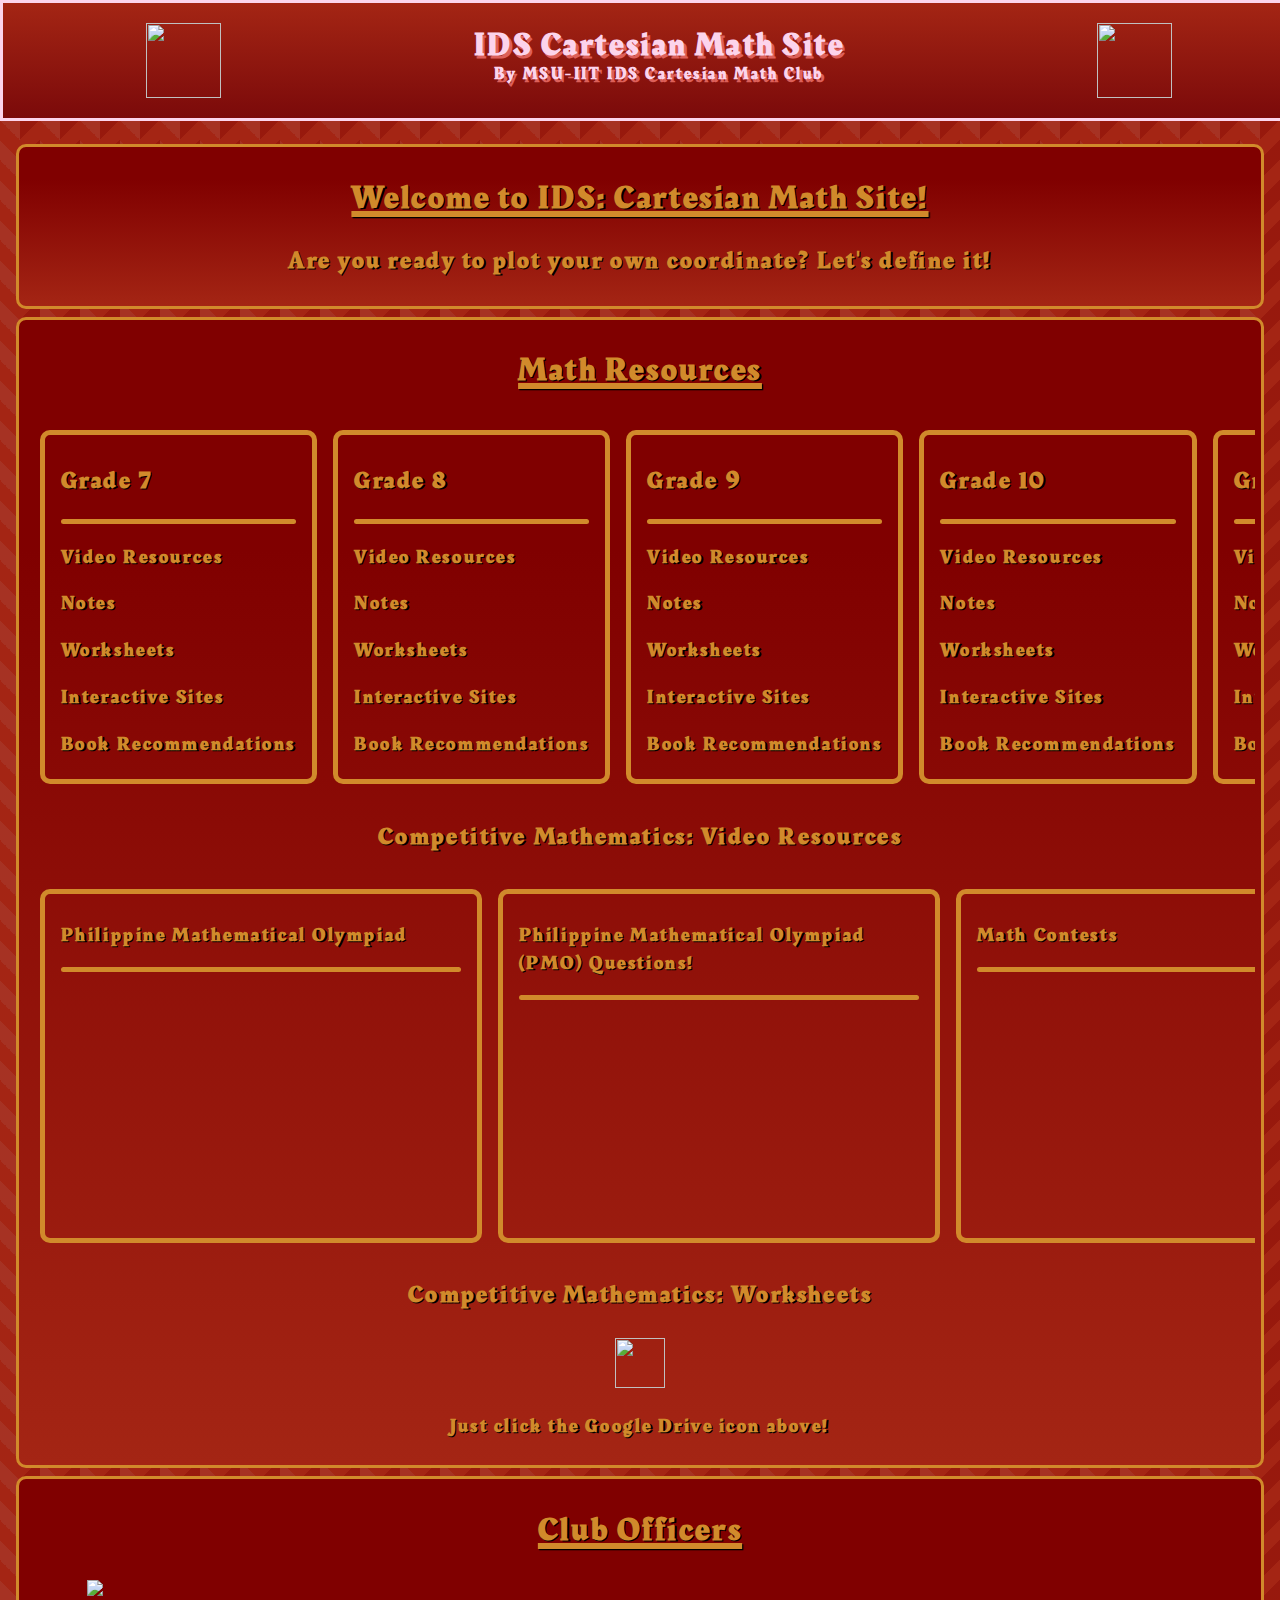
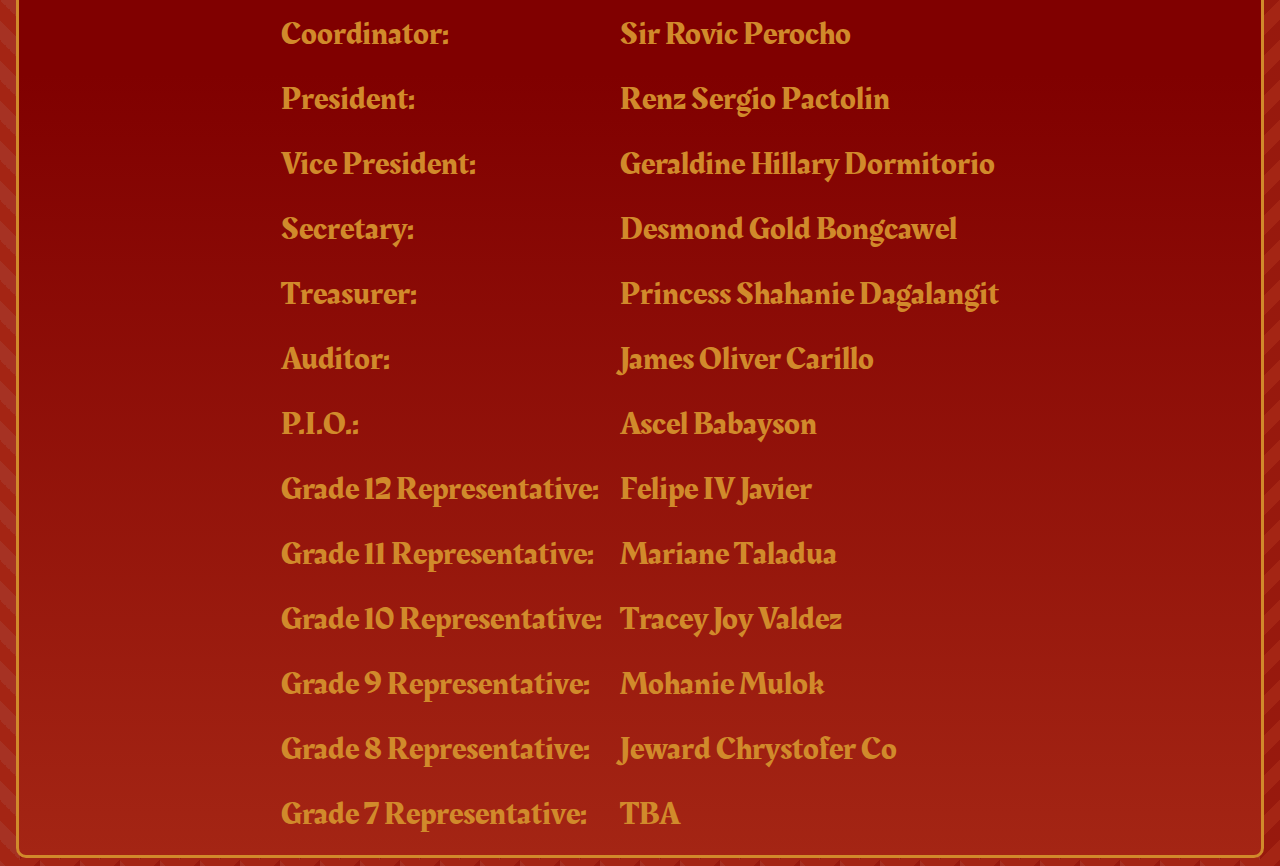
==== index.html @ 1ea78b2a "Create index.html" ====
<!DOCTYPE html>
<html>
<title>IDS Cartesian Math Site</title>
<head>
<link rel="icon" type="image/png" href="src/hornet-logo-tomato.png" />
<meta http-equiv='cache-control' content='no-cache' /> 
<meta http-equiv='expires' content='0' /> 
<meta http-equiv='pragma' content='no-cache' />
<style>
@import url('https://fonts.googleapis.com/css2?family=Barlow:wght@400;900&display=swap');
@import url('https://fonts.googleapis.com/css2?family=Rakkas&display=swap');

:root {
  --lighter-maroon-color: #A63223;
  --maroon-color: #A42514;
  --darker-maroon-color: #800000;
  --more-darker-maroon-color: #7B0A0A;
  --gold-color: #D18A2B;
}

body {
  margin: 0;
  background-color: var(--darker-maroon-color);
  background: 
  	linear-gradient(135deg, #80000055 25%, transparent 25%) 
     -20px 0/ 40px 40px, 
    linear-gradient(225deg, #A63223 25%, transparent 25%) 
     -20px 0/ 40px 40px, 
    linear-gradient(315deg, #80000055 25%, transparent 25%) 
     0px 0/ 40px 40px, 
    linear-gradient(45deg, #A63223 25%, #A42514 25%) 
     0px 0/ 40px 40px;
}

/* width */
::-webkit-scrollbar {
  width: 12px;
}

/* Track */
::-webkit-scrollbar-track {
  background-color: var(--maroon-color);
}
 
/* Handle */
::-webkit-scrollbar-thumb {
  border-radius: 3px;
  background: pink; 
}

/* Handle on hover */
::-webkit-scrollbar-thumb:hover {
  background: #FDE3F3; 
  border: 2px solid pink;
}

::selection {
  color: white;
  background: tomato;
}

.header {
  position: fixed;
  top: 0;
  width: 100%;
  padding: 10px 16px;
  background-color: var(--maroon-color);
  background-image: 
    linear-gradient(var(--maroon-color), var(--more-darker-maroon-color));
  border: 3px solid #FCD4EC;
  display: flex;
  justify-content: space-around;
  align-items: center;
  line-height: 150%;
}

.header h1 {
  font-family: 'Rakkas', sans-serif;
  color: #FCD4EC;
  text-align: center;
  letter-spacing: 0.2vw;
  text-shadow: 0.2vw 0.2vw #DC605A;
}

.header h1 span {
  font-size: 50%;
  margin: 0;
  padding: 0;
}

.content {
  margin-top: 9rem;
  margin-left: 1rem;
  margin-right: 1rem;
}

.content .section {
  padding: 0.4rem;
  border-radius: 10px;
  border: 3px solid var(--gold-color);
  background-image: 
    linear-gradient(var(--darker-maroon-color) 20%, var(--maroon-color));
  margin-top: 0.5rem;
  margin-bottom: 0.5rem;
  color: #DC605A;
  font-family: 'Rakkas', sans-serif;
}

.content .section .hscroll-menu {
  padding: 0.4rem;
  border-radius: 10px;
  margin-top: 0.5rem;
  margin-bottom: 0.5rem;
  overflow: auto;
  white-space: nowrap;
  display: flex;
  align-items: center;
}

.content .section .hscroll-menu .hscroll-menu-item {
  width: 25rem;
  height: 20rem;
  display: inline-block;
  padding: 0.5rem 1rem 1rem 1rem;
  border-radius: 10px;
  border: 5px solid var(--gold-color);
  margin: 0.5rem;
}

.content .section iframe {
  display: block;
}

.content .section table {
  margin-left: auto;
  margin-right: auto;
}

.content .section table td {
  padding: 0.5rem;
  color: var(--gold-color);
  font-size: 200%;
}

.content h1 {
  color: #D18A2B;
  letter-spacing: 0.2vw;
  text-shadow: 0.1vw 0.1vw black;
  text-decoration: underline;
  text-decoration-thickness: 20%;
}

.content hr {
  background-color: #D18A2B;
  border-width: 0;
  height: 5px;
  border-radius: 10px;
}

.content h2 {
  color: #D18A2B;
  letter-spacing: 0.2vw;
  text-shadow: 0.1vw 0.1vw black;
}

.content h3 {
  color: #D18A2B;
  letter-spacing: 0.2vw;
  text-shadow: 0.1vw 0.1vw black;
}

.content img {
  display: block;
  margin: 0 auto;
  max-height: 100%;
  max-width: 90%;
  padding: 5px;
  border-radius: 1%;
}

</style>
</head>
<body>

<div class="header">
  <img src="src/hornet-logo-pinker.png" width="75" height="75" />
  <h1>
    IDS Cartesian Math Site
    <br>
    <span>By MSU-IIT IDS Cartesian Math Club</span>
  </h1>
  <img src="src/hornet-logo-pinker.png" width="75" height="75" />
</div>

<div class="content">

<div class="section">
<h1 align="center">Welcome to IDS: Cartesian Math Site!</h1>
<h2 align="center">Are you ready to plot your own coordinate? Let's define it!</h2>
</div>

<div class="section">
<h1 align="center">Math Resources</h1>
<div class="hscroll-menu">
  <div class="hscroll-menu-item">
    <h2>Grade 7</h2>
    <hr>
    <h3>Video Resources</h3>
    <h3>Notes</h3>
    <h3>Worksheets</h3>
    <h3>Interactive Sites</h3>
    <h3>Book Recommendations</h3>
  </div>
  <div class="hscroll-menu-item">
    <h2>Grade 8</h2>
    <hr>
    <h3>Video Resources</h3>
    <h3>Notes</h3>
    <h3>Worksheets</h3>
    <h3>Interactive Sites</h3>
    <h3>Book Recommendations</h3>
  </div>
  <div class="hscroll-menu-item">
    <h2>Grade 9</h2>
    <hr>
    <h3>Video Resources</h3>
    <h3>Notes</h3>
    <h3>Worksheets</h3>
    <h3>Interactive Sites</h3>
    <h3>Book Recommendations</h3>
  </div>
  <div class="hscroll-menu-item">
    <h2>Grade 10</h2>
    <hr>
    <h3>Video Resources</h3>
    <h3>Notes</h3>
    <h3>Worksheets</h3>
    <h3>Interactive Sites</h3>
    <h3>Book Recommendations</h3>
  </div>
  <div class="hscroll-menu-item">
    <h2>Grade 11</h2>
    <hr>
    <h3>Video Resources</h3>
    <h3>Notes</h3>
    <h3>Worksheets</h3>
    <h3>Interactive Sites</h3>
    <h3>Book Recommendations</h3>
  </div>
  <div class="hscroll-menu-item">
    <h2>Grade 12</h2>
    <hr>
    <h3>Video Resources</h3>
    <h3>Notes</h3>
    <h3>Worksheets</h3>
    <h3>Interactive Sites</h3>
    <h3>Book Recommendations</h3>
  </div>
</div>
<h2 align="center">Competitive Mathematics: Video Resources</h2>
<div class="hscroll-menu">
  <div class="hscroll-menu-item">
    <h3>Philippine Mathematical Olympiad</h3>
    <hr>
    <iframe width="400vw" height="220vw" src="https://www.youtube.com/embed/?listType=playlist&list=PLpRww_DKmkSYiodL6xsSQyzjhJ8VPtq1K" frameborder="0" allowfullscreen></iframe>
  </div>
  <div class="hscroll-menu-item">
    <h3>Philippine Mathematical Olympiad<br>(PMO) Questions!</h3>
    <hr>
    <iframe width="400vw" height="220vw" src="https://www.youtube.com/embed/?listType=playlist&list=PLwoOXflKeB-lNj3giPqqf2EK-O7Ku2g_E" frameborder="0" allowfullscreen></iframe>
  </div>
  <div class="hscroll-menu-item">
    <h3>Math Contests</h3>
    <hr>
    <iframe width="400vw" height="220vw" src="https://www.youtube.com/embed/?listType=playlist&list=PLZCDKa1nelMJZd90li2LD1oOALiUyGiZi&index=1" frameborder="0" allowfullscreen></iframe>
  </div>
</div>
<h2 align="center">Competitive Mathematics: Worksheets</h2>
      <a href="https://drive.google.com/drive/folders/17UMgd1ZzCgctwOc7aJdphDvCP8QcB6i4?usp=sharing">
    <img src="src/google-drive-icon-gold.png" width="50" height="50" />
  </a>
  <h3 align="center">Just click the Google Drive icon above!</h3>
</div>

<div class="section">
<h1 align="center">Club Officers</h1>
<img src="src/cmc-officers-pic.jpg">

<table>
<tr>
<td>Coordinator:</td><td>Sir Rovic Perocho</td>
</tr>
<tr>
<td>President:</td><td>Renz Sergio Pactolin</td>
</tr>
<tr>
<td>Vice President:</td><td>Geraldine Hillary Dormitorio</td>
</tr>
<tr>
<td>Secretary:</td><td>Desmond Gold Bongcawel</td>
</tr>
<tr>
<td>Treasurer:</td><td>Princess Shahanie Dagalangit</td>
</tr>
<tr>
<td>Auditor:</td><td>James Oliver Carillo</td>
</tr>
<tr>
<td>P.I.O.:</td><td>Ascel Babayson</td>
</tr>
<tr>
<td>Grade 12 Representative:</td><td>Felipe IV Javier</td>
</tr>
<tr>
<td>Grade 11 Representative:</td><td>Mariane Taladua</td>
</tr>
<tr>
<td>Grade 10 Representative:</td><td>Tracey Joy Valdez</td>
</tr>
<tr>
<td>Grade 9 Representative:</td><td>Mohanie Mulok</td>
</tr>
<tr>
<td>Grade 8 Representative:</td><td>Jeward Chrystofer Co</td>
</tr>
<tr>
<td>Grade 7 Representative:</td><td>TBA</td>
</tr>
</table>

</div>

</div>
</body>
</html>
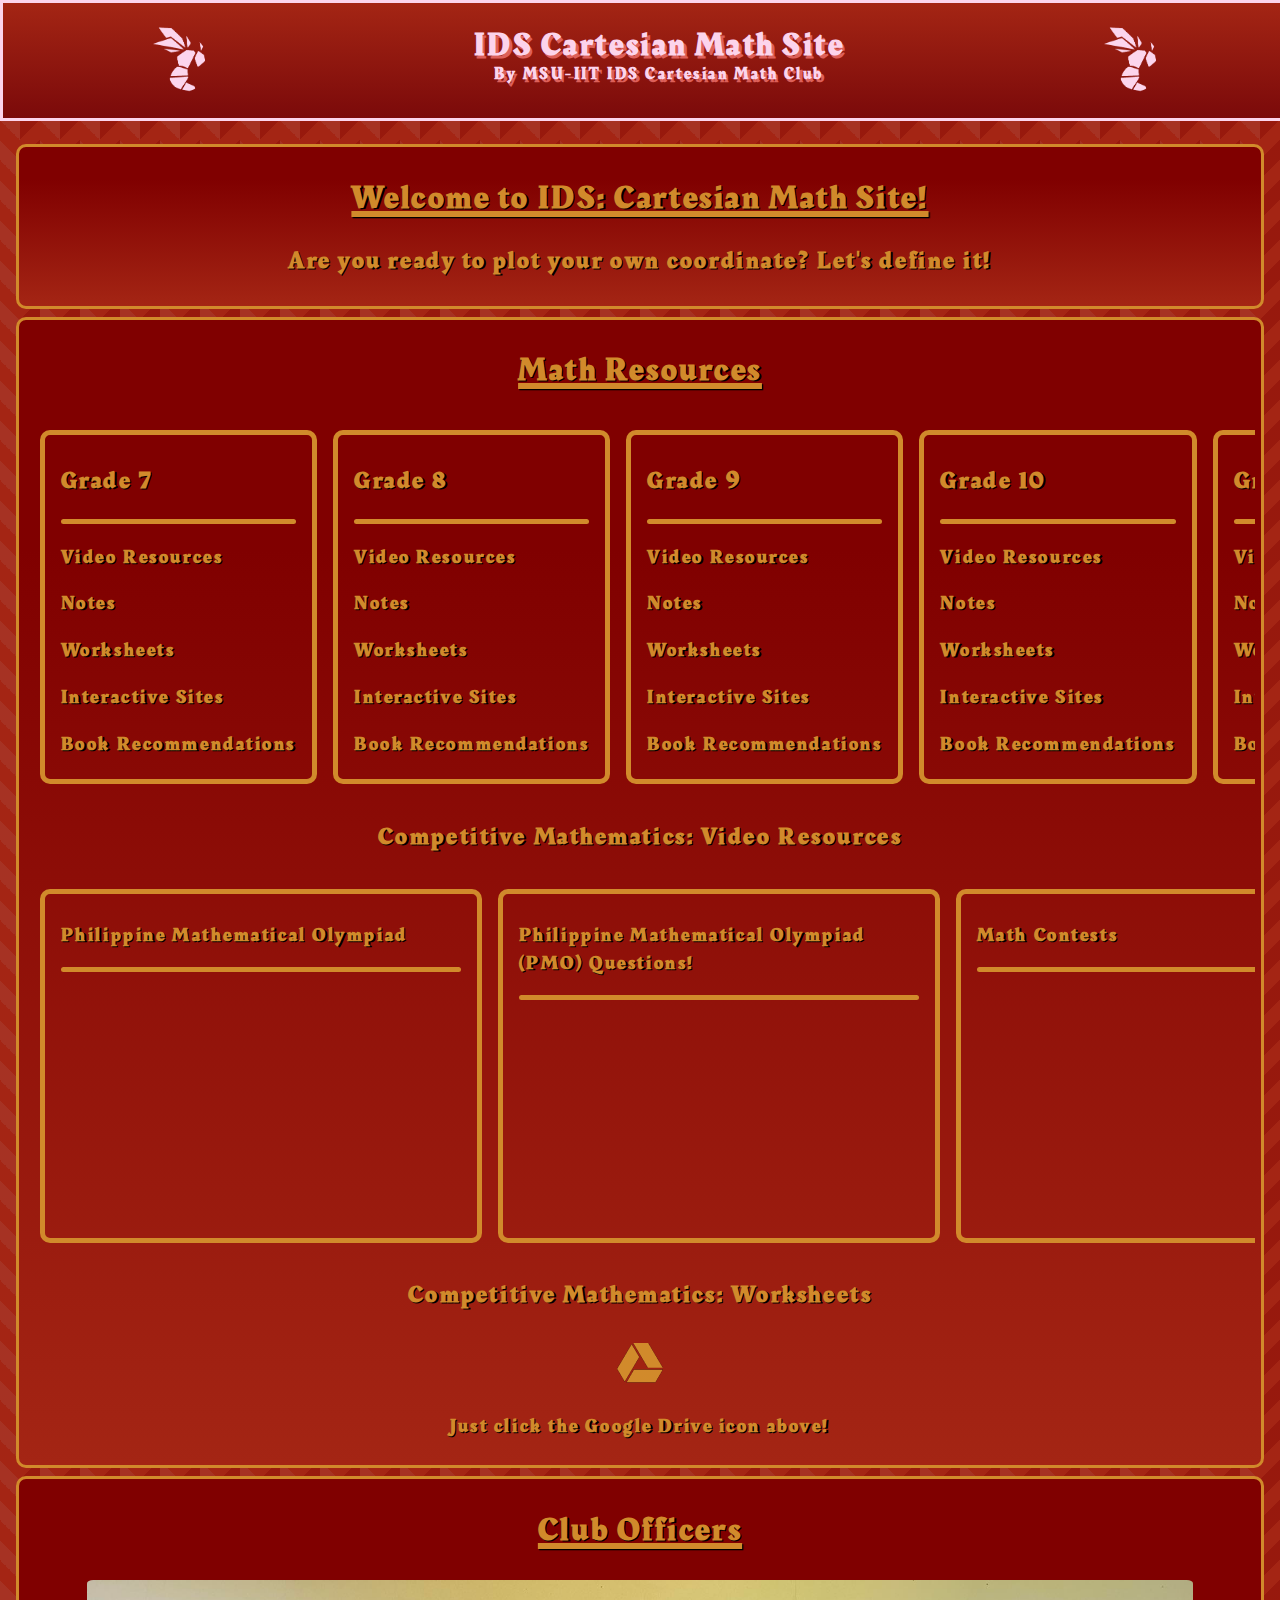
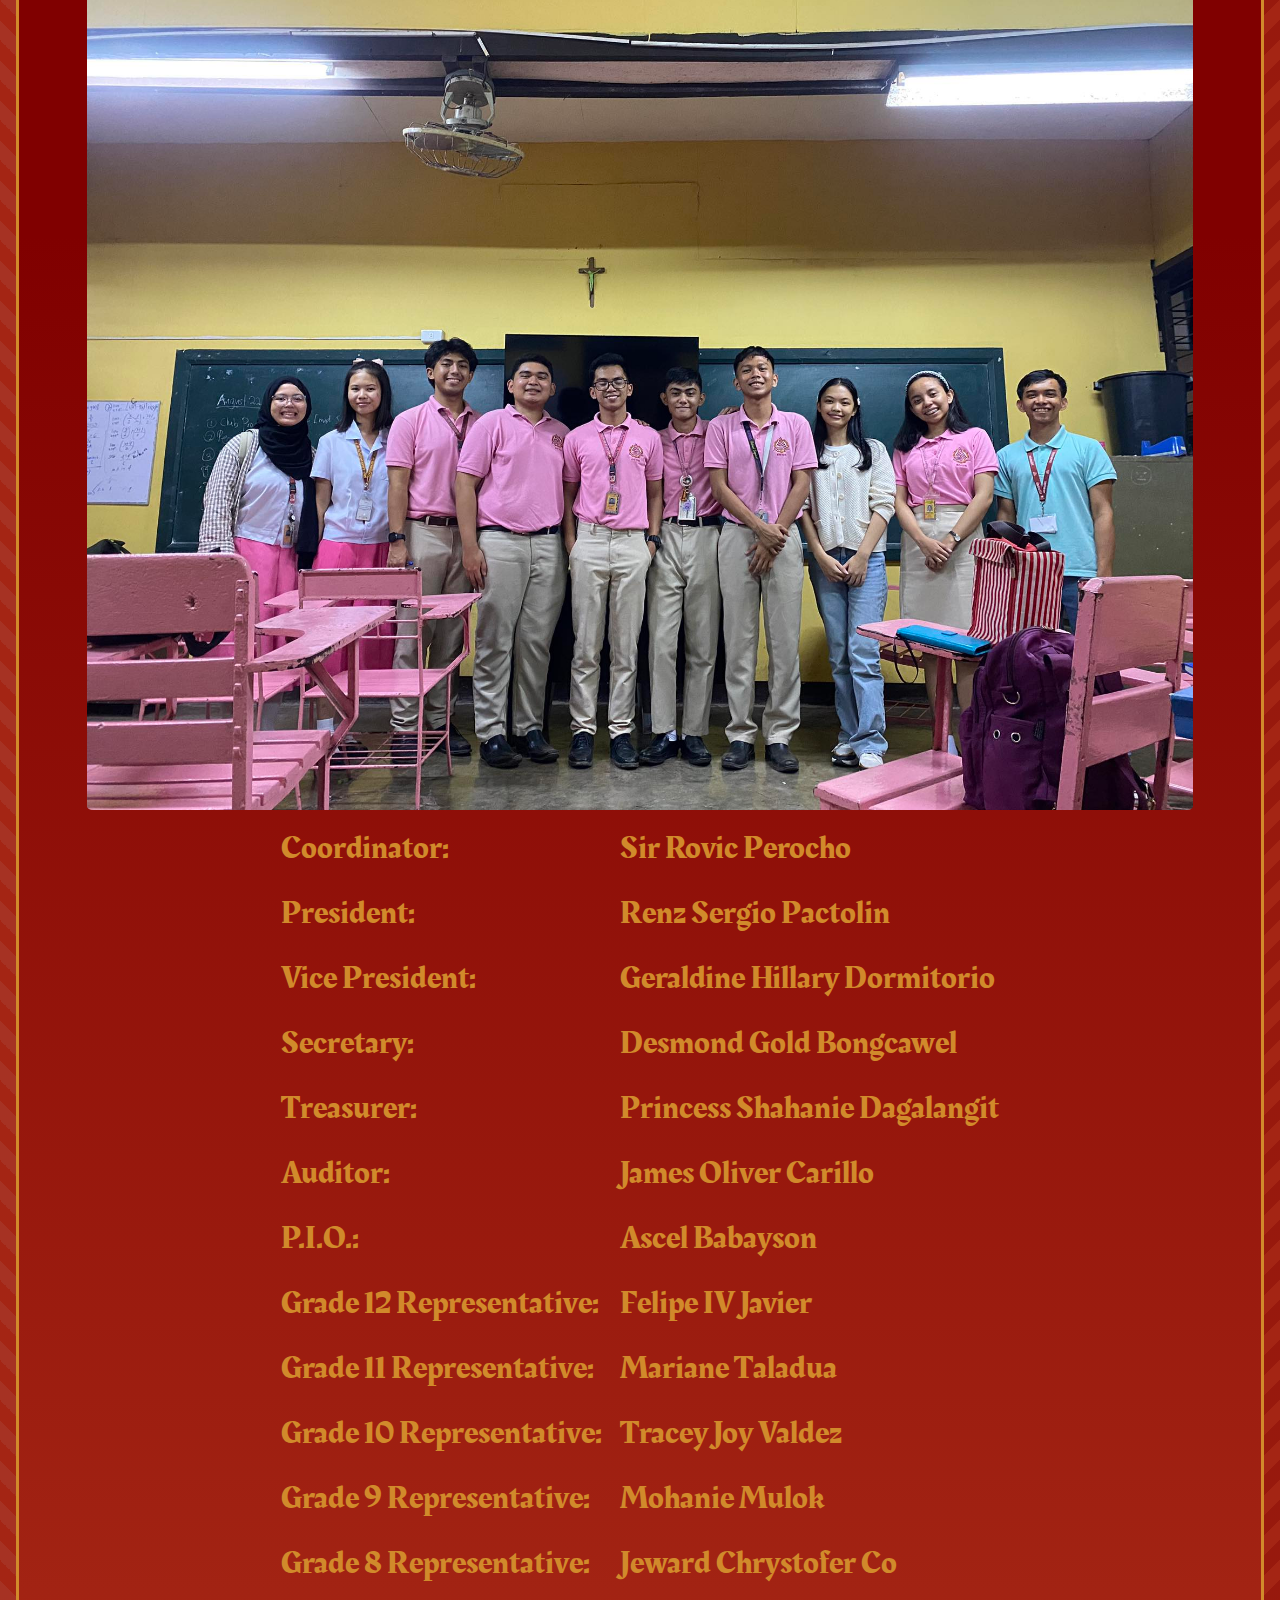
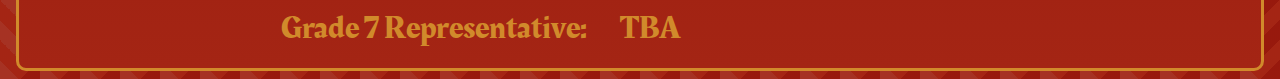
==== commit 5ed53378: "Update index.html" ====
--- a/index.html
+++ b/index.html
@@ -3,9 +3,6 @@
 <title>IDS Cartesian Math Site</title>
 <head>
 <link rel="icon" type="image/png" href="src/hornet-logo-tomato.png" />
-<meta http-equiv='cache-control' content='no-cache' /> 
-<meta http-equiv='expires' content='0' /> 
-<meta http-equiv='pragma' content='no-cache' />
 <style>
 @import url('https://fonts.googleapis.com/css2?family=Barlow:wght@400;900&display=swap');
 @import url('https://fonts.googleapis.com/css2?family=Rakkas&display=swap');
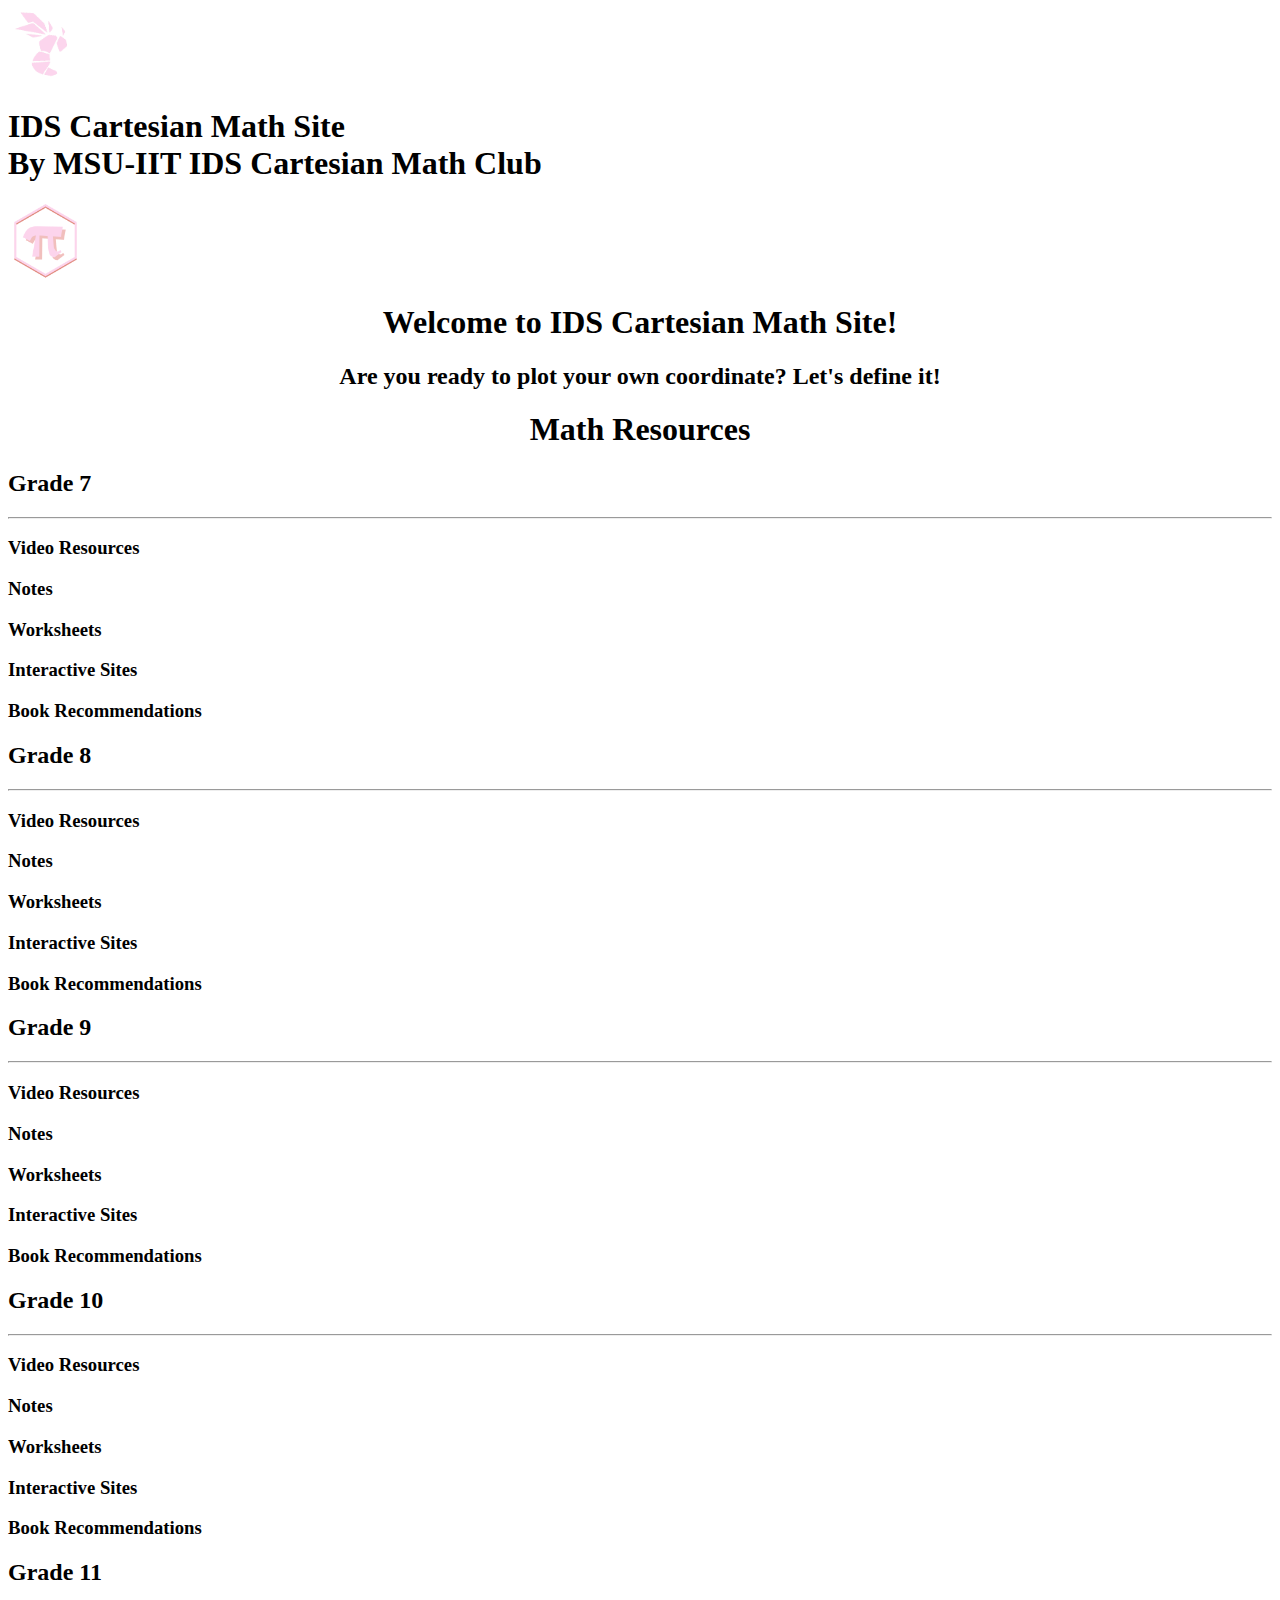
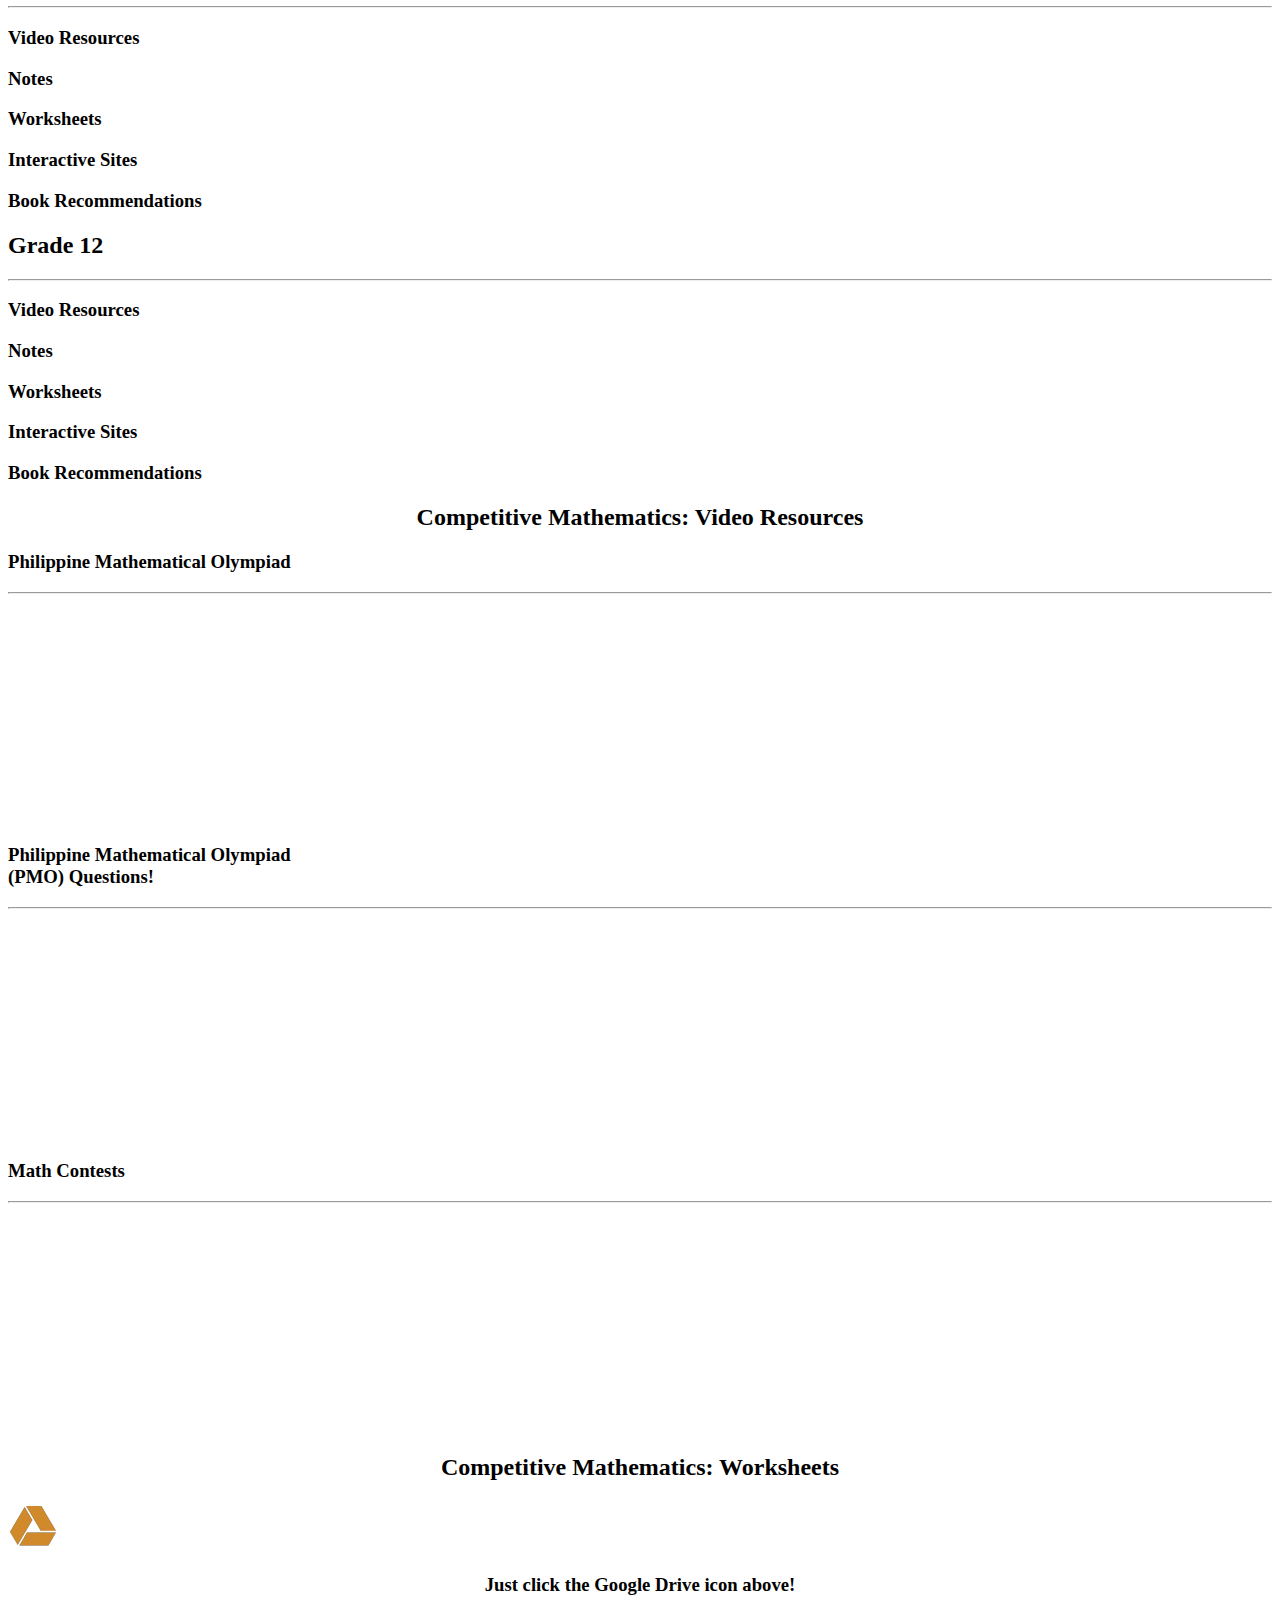
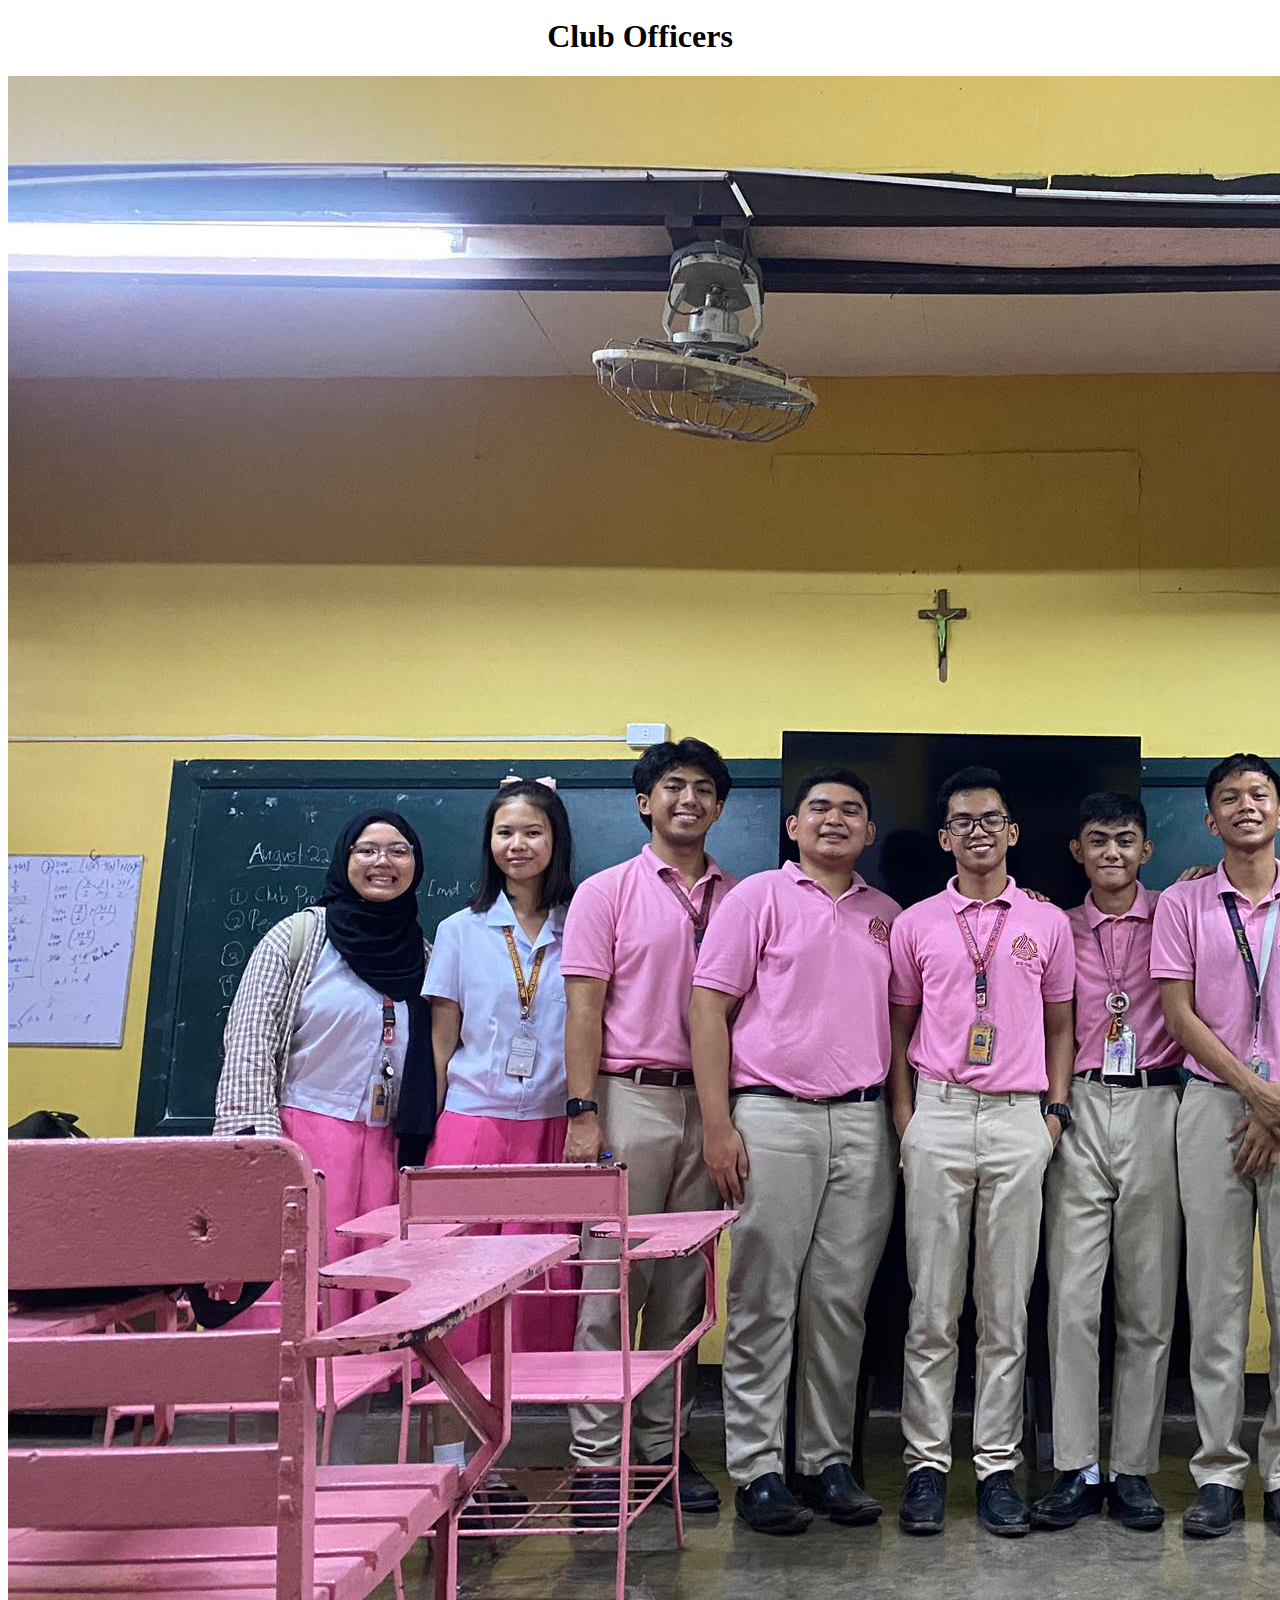
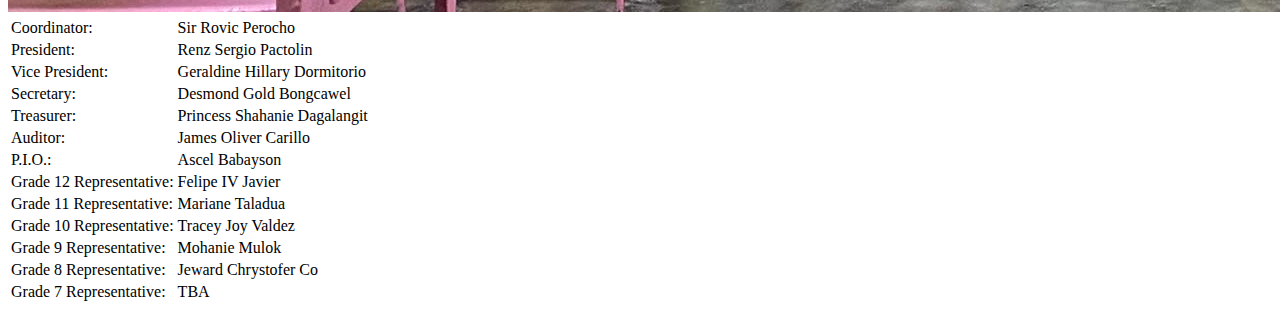
==== commit 4721517b: "added cmc logo" ====
--- a/index.html
+++ b/index.html
@@ -2,9 +2,11 @@
 <html>
 <title>IDS Cartesian Math Site</title>
 <head>
-<link rel="icon" type="image/png" href="src/hornet-logo-tomato.png" />
+<link rel="icon" type="image/png" href="src/cmc-logo.png" />
 <style>
-@import url('https://fonts.googleapis.com/css2?family=Barlow:wght@400;900&display=swap');
+@import url('https://fonts.googleapis.com/css2?
+
+family=Barlow:wght@400;900&display=swap');
 @import url('https://fonts.googleapis.com/css2?family=Rakkas&display=swap');
 
 :root {
@@ -171,7 +173,6 @@
   margin: 0 auto;
   max-height: 100%;
   max-width: 90%;
-  padding: 5px;
   border-radius: 1%;
 }
 
@@ -186,14 +187,16 @@
     <br>
     <span>By MSU-IIT IDS Cartesian Math Club</span>
   </h1>
-  <img src="src/hornet-logo-pinker.png" width="75" height="75" />
+  <img src="src/cmc-logo-pink.png" width="75" height="75" />
 </div>
 
 <div class="content">
 
 <div class="section">
-<h1 align="center">Welcome to IDS: Cartesian Math Site!</h1>
-<h2 align="center">Are you ready to plot your own coordinate? Let's define it!</h2>
+<h1 align="center">Welcome to IDS Cartesian Math Site!</h1>
+<h2 align="center">Are you ready to plot your own coordinate? Let's define it!
+
+</h2>
 </div>
 
 <div class="section">
@@ -259,21 +262,37 @@
   <div class="hscroll-menu-item">
     <h3>Philippine Mathematical Olympiad</h3>
     <hr>
-    <iframe width="400vw" height="220vw" src="https://www.youtube.com/embed/?listType=playlist&list=PLpRww_DKmkSYiodL6xsSQyzjhJ8VPtq1K" frameborder="0" allowfullscreen></iframe>
+    <iframe width="400vw" height="220vw" src="https://www.youtube.com/embed/?
+
+listType=playlist&list=PLpRww_DKmkSYiodL6xsSQyzjhJ8VPtq1K" frameborder="0" 
+
+allowfullscreen></iframe>
   </div>
   <div class="hscroll-menu-item">
     <h3>Philippine Mathematical Olympiad<br>(PMO) Questions!</h3>
     <hr>
-    <iframe width="400vw" height="220vw" src="https://www.youtube.com/embed/?listType=playlist&list=PLwoOXflKeB-lNj3giPqqf2EK-O7Ku2g_E" frameborder="0" allowfullscreen></iframe>
+    <iframe width="400vw" height="220vw" src="https://www.youtube.com/embed/?
+
+listType=playlist&list=PLwoOXflKeB-lNj3giPqqf2EK-O7Ku2g_E" frameborder="0" 
+
+allowfullscreen></iframe>
   </div>
   <div class="hscroll-menu-item">
     <h3>Math Contests</h3>
     <hr>
-    <iframe width="400vw" height="220vw" src="https://www.youtube.com/embed/?listType=playlist&list=PLZCDKa1nelMJZd90li2LD1oOALiUyGiZi&index=1" frameborder="0" allowfullscreen></iframe>
+    <iframe width="400vw" height="220vw" src="https://www.youtube.com/embed/?
+
+listType=playlist&list=PLZCDKa1nelMJZd90li2LD1oOALiUyGiZi&index=1" 
+
+frameborder="0" allowfullscreen></iframe>
   </div>
 </div>
 <h2 align="center">Competitive Mathematics: Worksheets</h2>
-      <a href="https://drive.google.com/drive/folders/17UMgd1ZzCgctwOc7aJdphDvCP8QcB6i4?usp=sharing">
+      <a 
+
+href="https://drive.google.com/drive/folders/17UMgd1ZzCgctwOc7aJdphDvCP8QcB6i4?
+
+usp=sharing">
     <img src="src/google-drive-icon-gold.png" width="50" height="50" />
   </a>
   <h3 align="center">Just click the Google Drive icon above!</h3>
@@ -281,7 +300,8 @@
 
 <div class="section">
 <h1 align="center">Club Officers</h1>
-<img src="src/cmc-officers-pic.jpg">
+<img src="src/cmc-officers-pic.jpg"
+     style="border: 5px solid var(--gold-color);">
 
 <table>
 <tr>
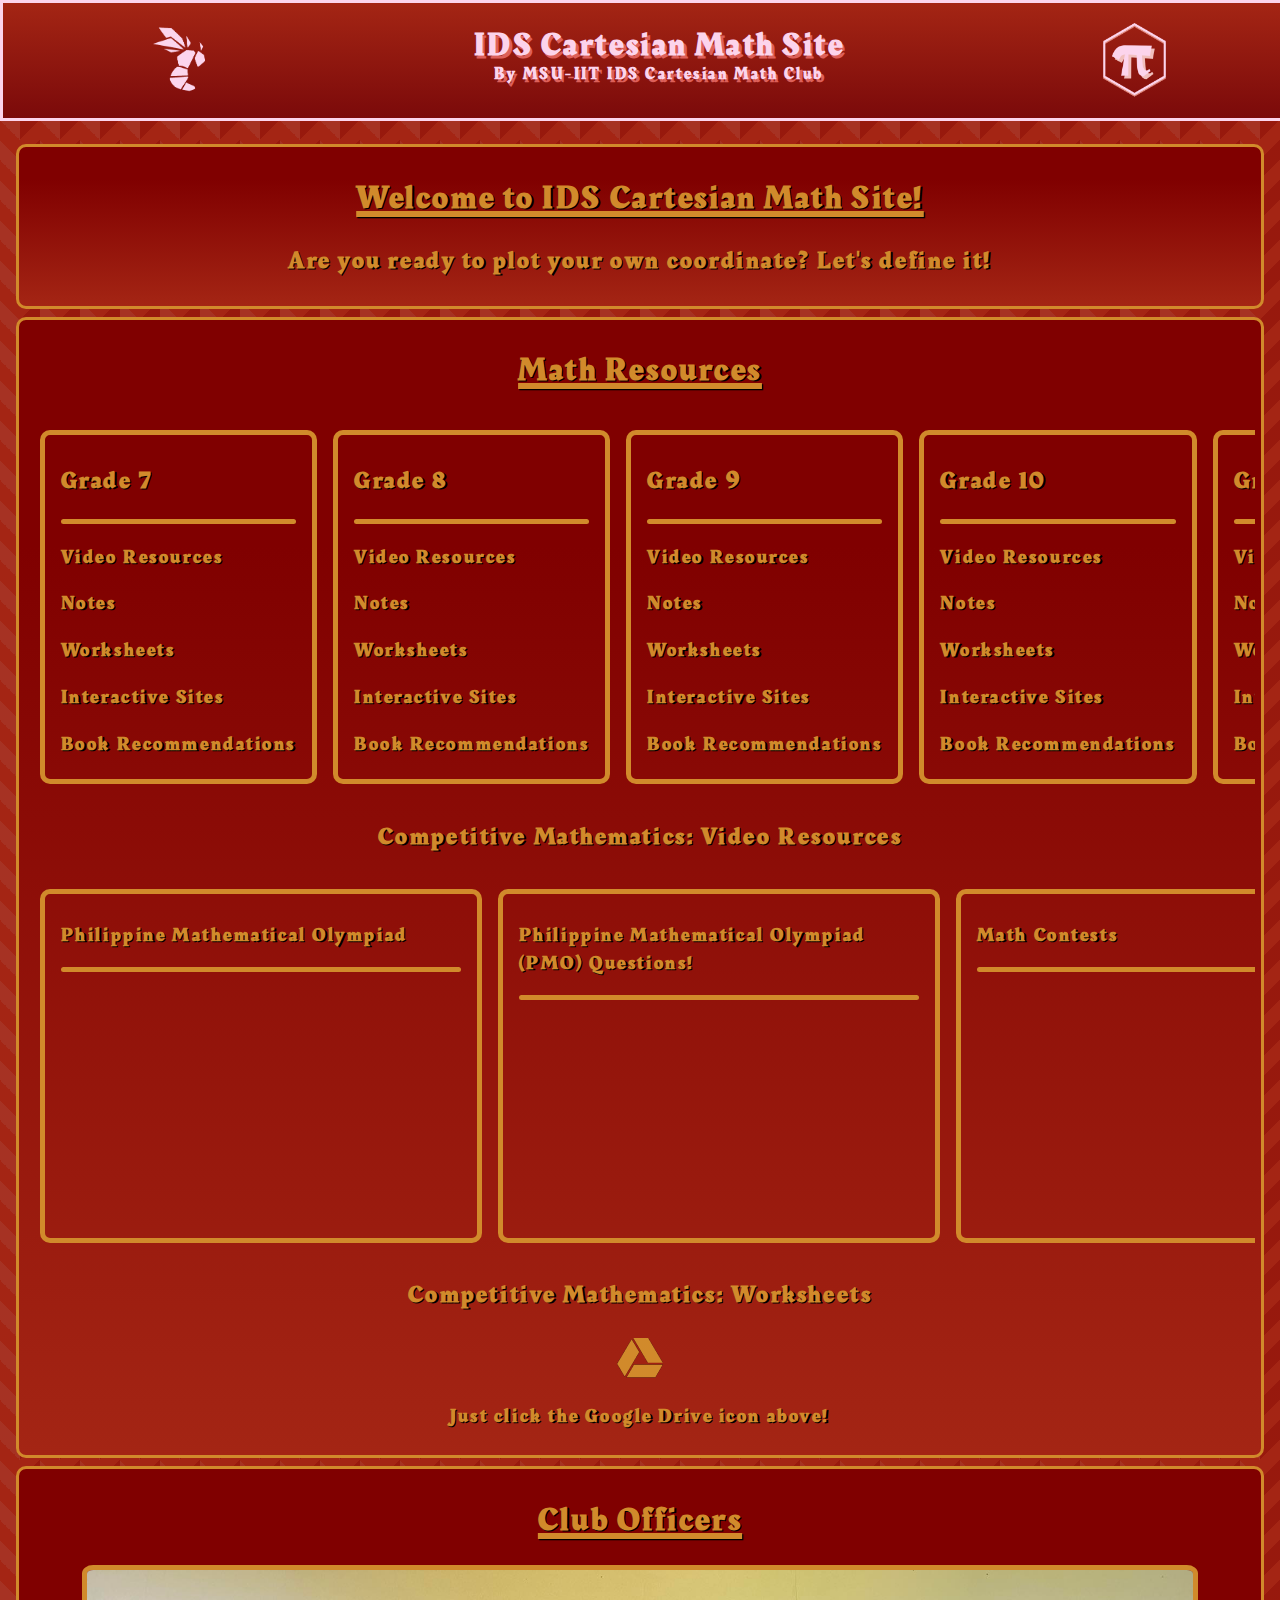
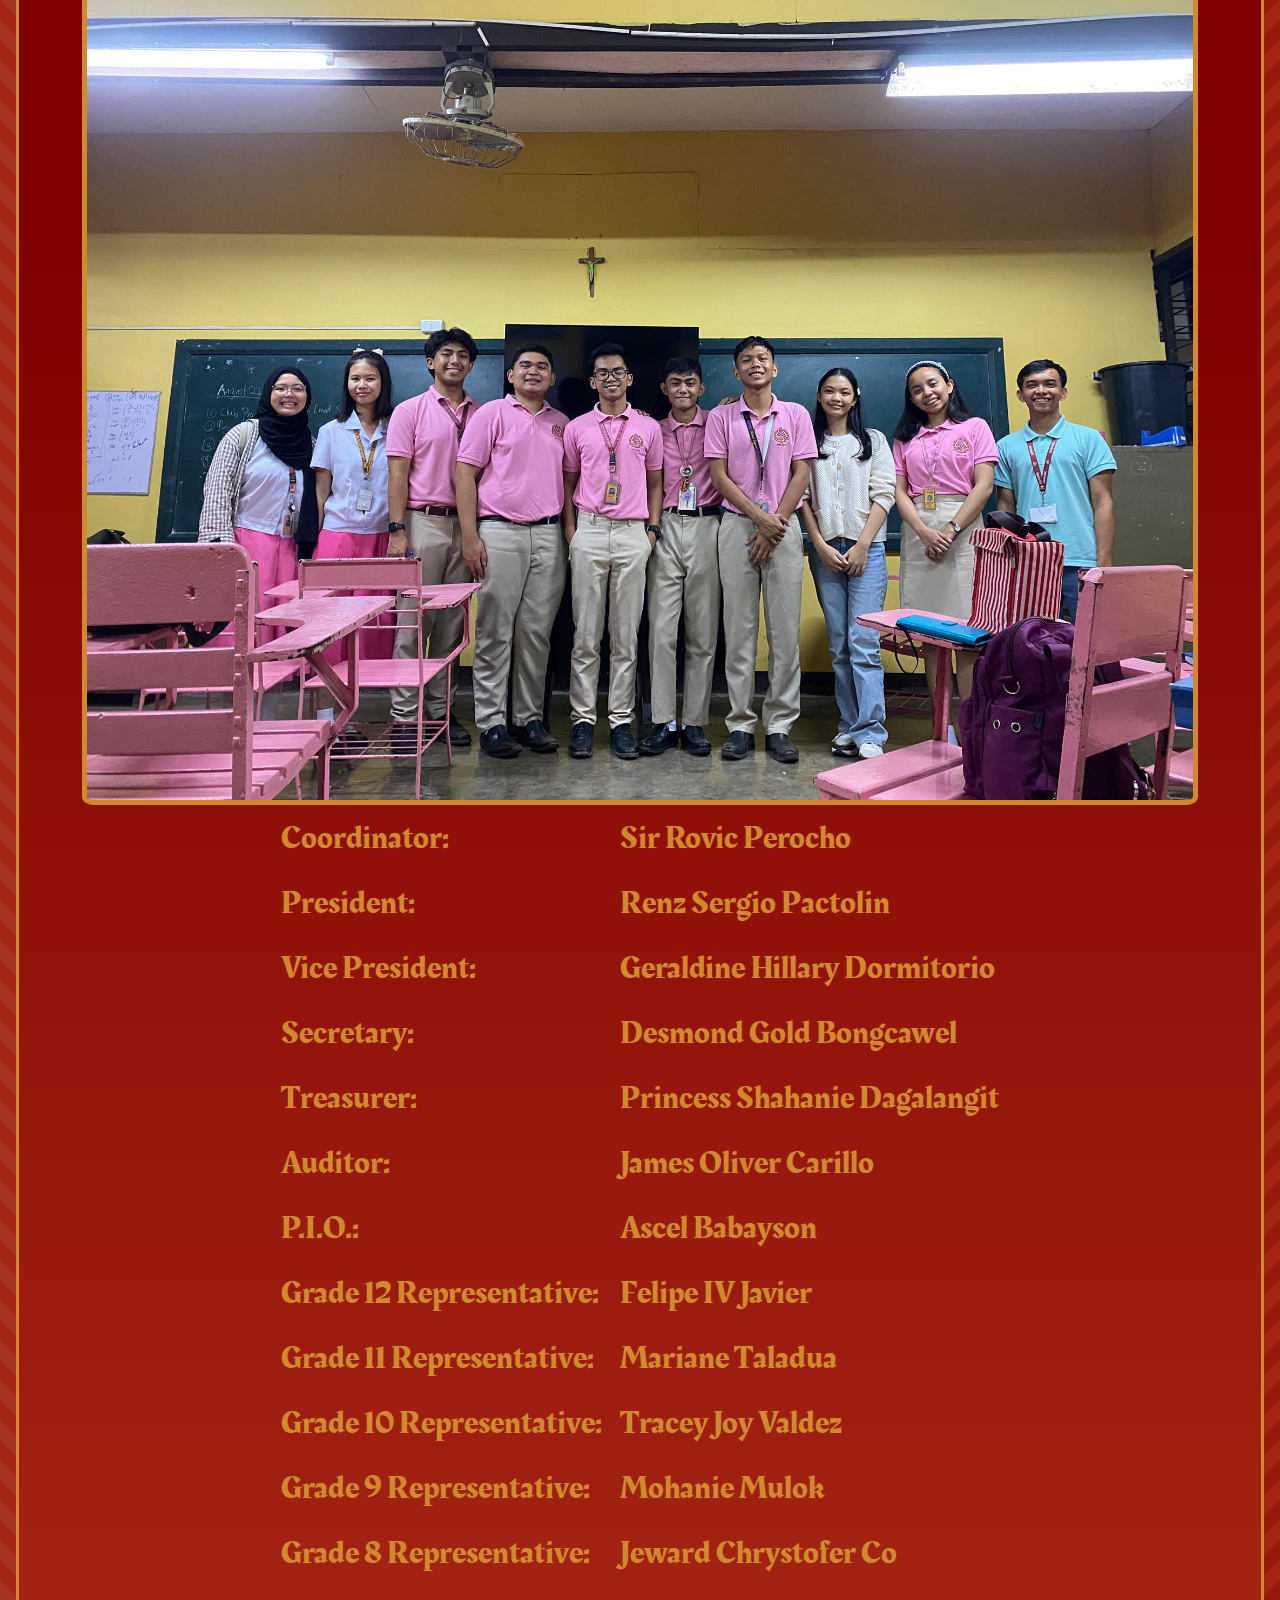
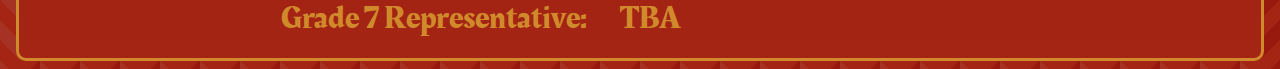
==== commit 7e9a2c13: "Update index.html" ====
--- a/index.html
+++ b/index.html
@@ -3,10 +3,11 @@
 <title>IDS Cartesian Math Site</title>
 <head>
 <link rel="icon" type="image/png" href="src/cmc-logo.png" />
+<meta http-equiv='cache-control' content='no-cache' /> 
+<meta http-equiv='expires' content='0' /> 
+<meta http-equiv='pragma' content='no-cache' />
 <style>
-@import url('https://fonts.googleapis.com/css2?
-
-family=Barlow:wght@400;900&display=swap');
+@import url('https://fonts.googleapis.com/css2?family=Barlow:wght@400;900&display=swap');
 @import url('https://fonts.googleapis.com/css2?family=Rakkas&display=swap');
 
 :root {
